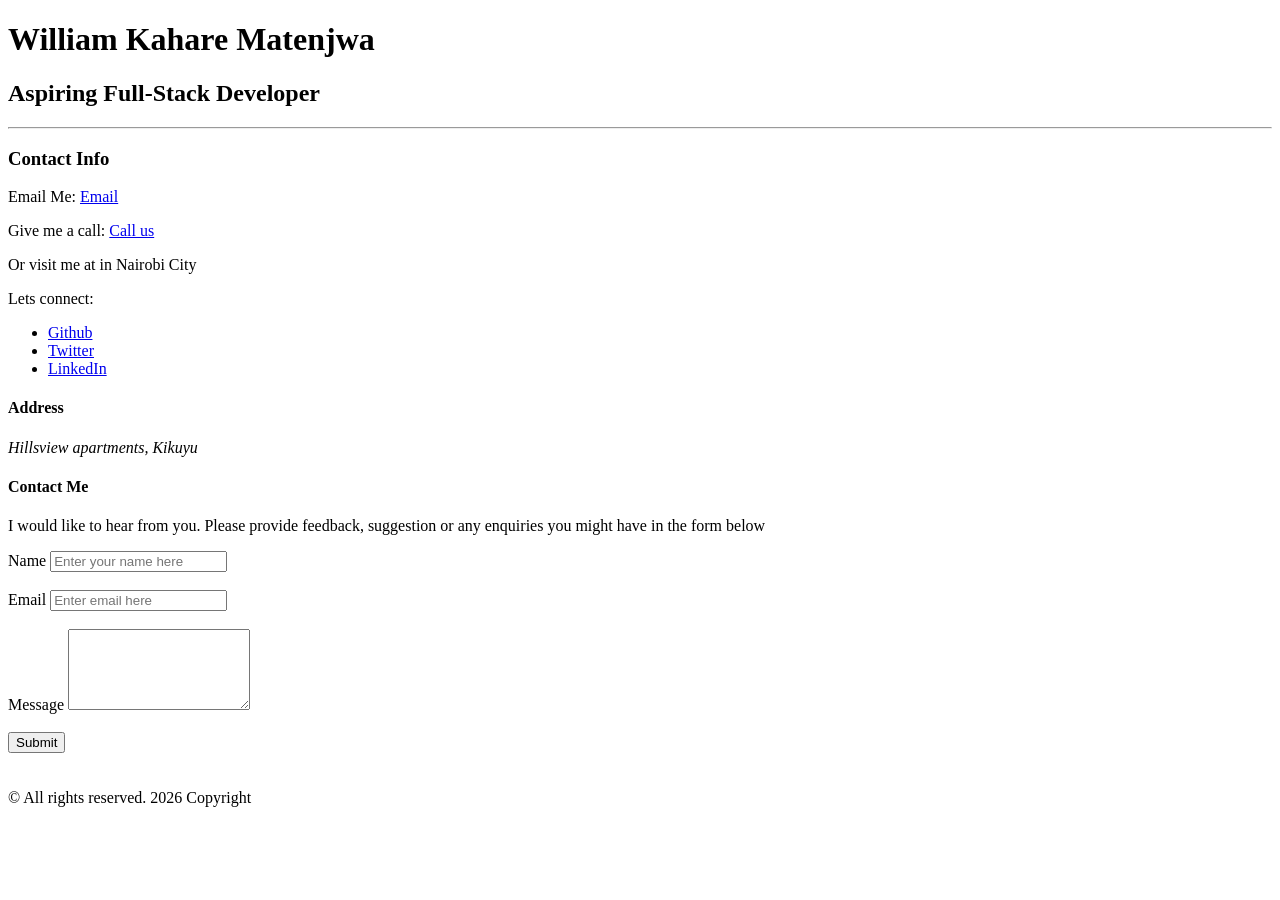
==== business-card.html @ 5278f7a9 "First commit of clean working version of business.html" ====
<!doctype html>
<html lang="en">
  <head>
    <meta charset="UTF-8" />
    <meta name="viewport" content="width=device-width, initial-scale=1.0" />
    <title>Business Card</title>
  </head>
  <body>
    <!-- Intro -->
    <header>
      <h1>William Kahare Matenjwa</h1>
      <h2>Aspiring Full-Stack Developer</h2>
    </header>
    <hr />
    <main>
      <!-- Contact info -->
      <section>
        <h3>Contact Info</h3>
        <p>Email Me: <a href="mailto:1992wkahare@gmail.com">Email</a></p>
        <p>Give me a call: <a href="tel:0705722914">Call us</a></p>
        <p id="city">Or visit me at in Nairobi City</p>

        <!-- Social Links -->
        <div>
          <nav>
            <p>Lets connect:</p>
            <ul>
              <li>
                <a href="https://github.com/willyk-77" target="_blank"
                  >Github</a
                >
              </li>
              <li><a href="https://x.com/" target="_blank">Twitter</a></li>
              <li>
                <a href="https://ke.linkedin.com/" target="_blank">LinkedIn</a>
              </li>
            </ul>
          </nav>
        </div>

        <!-- Address -->
        <h4>Address</h4>
        <address>Hillsview apartments, Kikuyu</address>
      </section>

      <!-- Contact Form -->
      <section>
        <h4>Contact Me</h4>
        <p>
          I would like to hear from you. Please provide feedback, suggestion or
          any enquiries you might have in the form below
        </p>
        <form action="#" method="POST">
          <label for="name">Name</label>
          <input
            type="text"
            name="name"
            id="name"
            placeholder="Enter your name here"
          />
          <br />
          <br />

          <label for="email">Email</label>
          <input
            type="email"
            name="email"
            id="email"
            placeholder="Enter email here"
          />
          <br />
          <br />

          <label for="message">Message </label>
          <textarea name="message" id="message" rows="5" cols="20"> </textarea>
        </form>
        <br />
        <button type="submit">Submit</button>
      </section>
    </main>
    <br />
    <br />
    <footer>&copy; All rights reserved. 2026 Copyright</footer>
  </body>
</html>
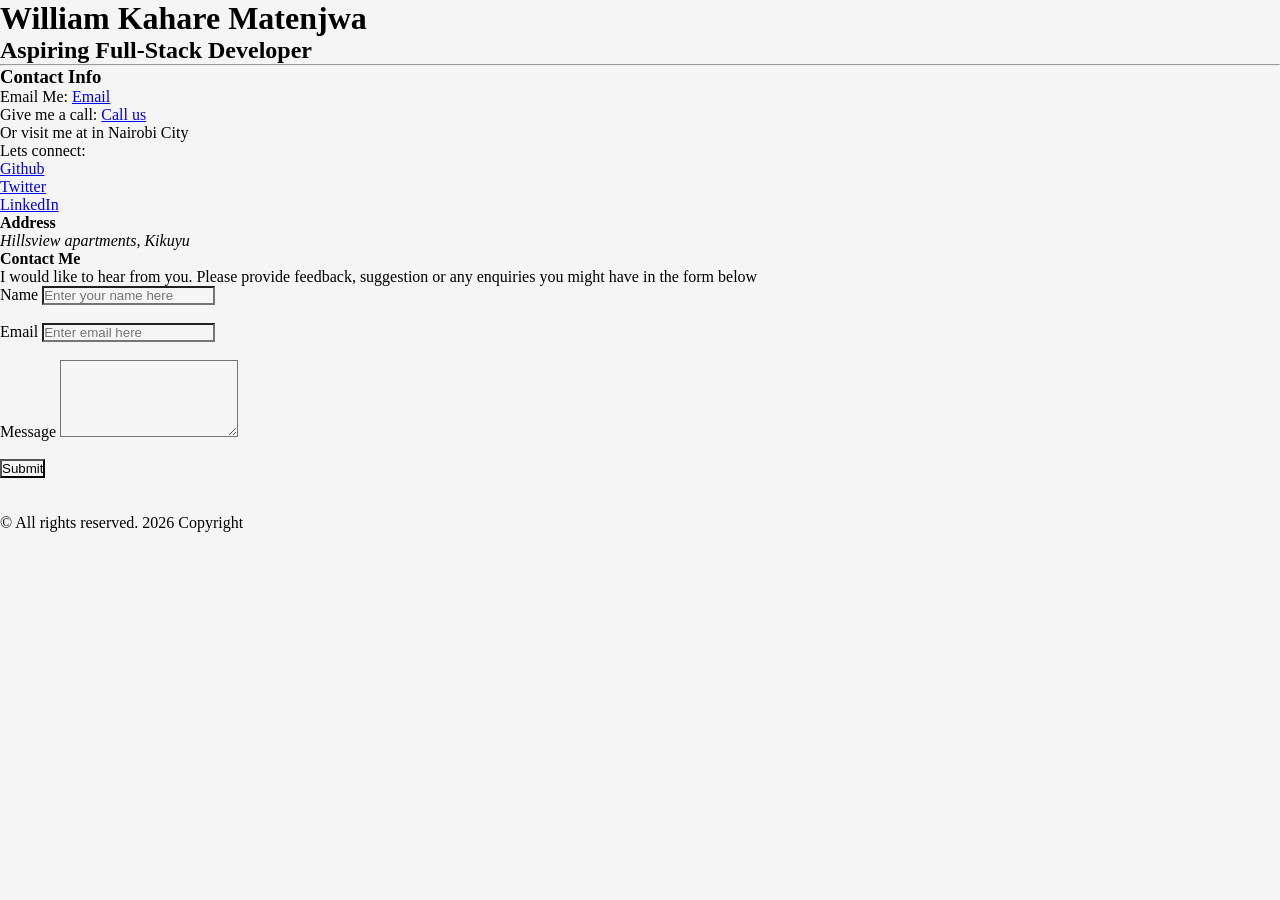
==== commit 1a2afe33: "added subtle grey color as background to entire page" ====
--- a/business-card.html
+++ b/business-card.html
@@ -3,83 +3,89 @@
   <head>
     <meta charset="UTF-8" />
     <meta name="viewport" content="width=device-width, initial-scale=1.0" />
+    <link rel="stylesheet" href="style.css" />
     <title>Business Card</title>
   </head>
   <body>
-    <!-- Intro -->
-    <header>
-      <h1>William Kahare Matenjwa</h1>
-      <h2>Aspiring Full-Stack Developer</h2>
-    </header>
-    <hr />
-    <main>
-      <!-- Contact info -->
-      <section>
-        <h3>Contact Info</h3>
-        <p>Email Me: <a href="mailto:1992wkahare@gmail.com">Email</a></p>
-        <p>Give me a call: <a href="tel:0705722914">Call us</a></p>
-        <p id="city">Or visit me at in Nairobi City</p>
+    <div id="container">
+      <!-- Intro -->
+      <header>
+        <h1>William Kahare Matenjwa</h1>
+        <h2>Aspiring Full-Stack Developer</h2>
+      </header>
+      <hr />
+      <main>
+        <!-- Contact info -->
+        <section>
+          <h3>Contact Info</h3>
+          <p>Email Me: <a href="mailto:1992wkahare@gmail.com">Email</a></p>
+          <p>Give me a call: <a href="tel:0705722914">Call us</a></p>
+          <p id="city">Or visit me at in Nairobi City</p>
 
-        <!-- Social Links -->
-        <div>
-          <nav>
-            <p>Lets connect:</p>
-            <ul>
-              <li>
-                <a href="https://github.com/willyk-77" target="_blank"
-                  >Github</a
-                >
-              </li>
-              <li><a href="https://x.com/" target="_blank">Twitter</a></li>
-              <li>
-                <a href="https://ke.linkedin.com/" target="_blank">LinkedIn</a>
-              </li>
-            </ul>
-          </nav>
-        </div>
+          <!-- Social Links -->
+          <div>
+            <nav>
+              <p>Lets connect:</p>
+              <ul>
+                <li>
+                  <a href="https://github.com/willyk-77" target="_blank"
+                    >Github</a
+                  >
+                </li>
+                <li><a href="https://x.com/" target="_blank">Twitter</a></li>
+                <li>
+                  <a href="https://ke.linkedin.com/" target="_blank"
+                    >LinkedIn</a
+                  >
+                </li>
+              </ul>
+            </nav>
+          </div>
 
-        <!-- Address -->
-        <h4>Address</h4>
-        <address>Hillsview apartments, Kikuyu</address>
-      </section>
+          <!-- Address -->
+          <h4>Address</h4>
+          <address>Hillsview apartments, Kikuyu</address>
+        </section>
 
-      <!-- Contact Form -->
-      <section>
-        <h4>Contact Me</h4>
-        <p>
-          I would like to hear from you. Please provide feedback, suggestion or
-          any enquiries you might have in the form below
-        </p>
-        <form action="#" method="POST">
-          <label for="name">Name</label>
-          <input
-            type="text"
-            name="name"
-            id="name"
-            placeholder="Enter your name here"
-          />
+        <!-- Contact Form -->
+        <section>
+          <h4>Contact Me</h4>
+          <p>
+            I would like to hear from you. Please provide feedback, suggestion
+            or any enquiries you might have in the form below
+          </p>
+          <form action="#" method="POST">
+            <label for="name">Name</label>
+            <input
+              type="text"
+              name="name"
+              id="name"
+              placeholder="Enter your name here"
+            />
+            <br />
+            <br />
+
+            <label for="email">Email</label>
+            <input
+              type="email"
+              name="email"
+              id="email"
+              placeholder="Enter email here"
+            />
+            <br />
+            <br />
+
+            <label for="message">Message </label>
+            <textarea name="message" id="message" rows="5" cols="20">
+            </textarea>
+          </form>
           <br />
-          <br />
-
-          <label for="email">Email</label>
-          <input
-            type="email"
-            name="email"
-            id="email"
-            placeholder="Enter email here"
-          />
-          <br />
-          <br />
-
-          <label for="message">Message </label>
-          <textarea name="message" id="message" rows="5" cols="20"> </textarea>
-        </form>
-        <br />
-        <button type="submit">Submit</button>
-      </section>
-    </main>
-    <br />
-    <br />
-    <footer>&copy; All rights reserved. 2026 Copyright</footer>
+          <button type="submit">Submit</button>
+        </section>
+      </main>
+      <br />
+      <br />
+      <footer>&copy; All rights reserved. 2026 Copyright</footer>
+    </div>
   </body>
 </html>
--- a/style.css
+++ b/style.css
@@ -0,0 +1,6 @@
+* {
+  margin: 0;
+  padding: 0;
+  box-sizing: border-box;
+  background-color: #f5f5f5;
+}
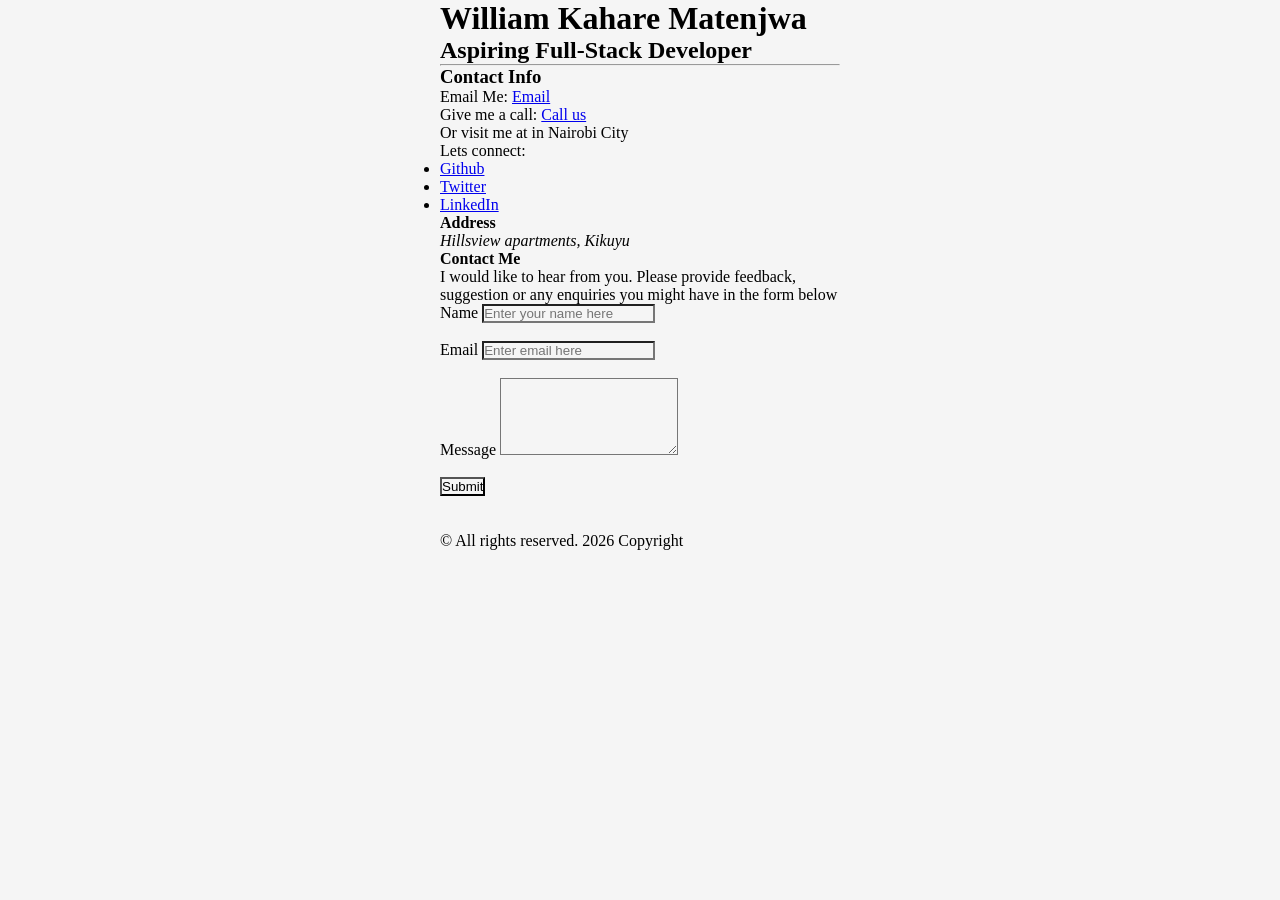
==== commit 2464f092: "Centered container inside body using flex" ====
--- a/business-card.html
+++ b/business-card.html
@@ -7,7 +7,7 @@
     <title>Business Card</title>
   </head>
   <body>
-    <div id="container">
+    <div class="container">
       <!-- Intro -->
       <header>
         <h1>William Kahare Matenjwa</h1>
--- a/style.css
+++ b/style.css
@@ -4,3 +4,11 @@
   box-sizing: border-box;
   background-color: #f5f5f5;
 }
+body {
+  display: flex;
+  justify-content: center;
+  align-items: center;
+}
+.container {
+  max-width: 400px;
+}
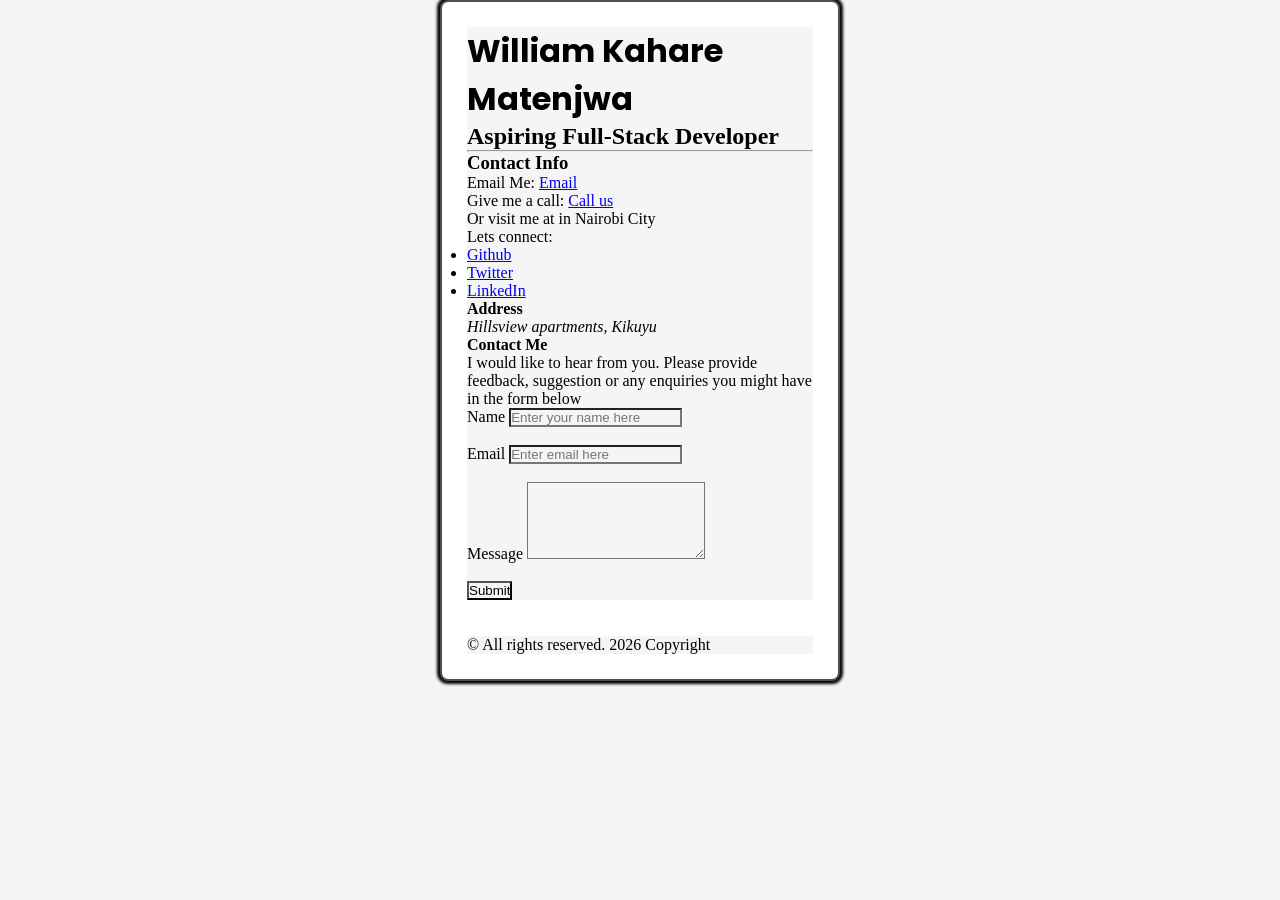
==== commit 61a3980a: "embedded poppin fonts and styled h1" ====
--- a/business-card.html
+++ b/business-card.html
@@ -3,6 +3,12 @@
   <head>
     <meta charset="UTF-8" />
     <meta name="viewport" content="width=device-width, initial-scale=1.0" />
+    <link rel="preconnect" href="https://fonts.googleapis.com" />
+    <link rel="preconnect" href="https://fonts.gstatic.com" crossorigin />
+    <link
+      href="https://fonts.googleapis.com/css2?family=Poppins:ital,wght@0,100;0,200;0,300;0,400;0,500;0,600;0,700;0,800;0,900;1,100;1,200;1,300;1,400;1,500;1,600;1,700;1,800;1,900&display=swap"
+      rel="stylesheet"
+    />
     <link rel="stylesheet" href="style.css" />
     <title>Business Card</title>
   </head>
--- a/style.css
+++ b/style.css
@@ -7,8 +7,15 @@
 body {
   display: flex;
   justify-content: center;
-  align-items: center;
 }
 .container {
   max-width: 400px;
+  background-color: white;
+  border: solid rgba(5, 0, 0, 0.7) 2px;
+  border-radius: 8px;
+  box-shadow: 0 0 3px 3px black;
+  padding: 25px;
 }
+h1 {
+  font-family: "Poppins", sans-serif;
+}
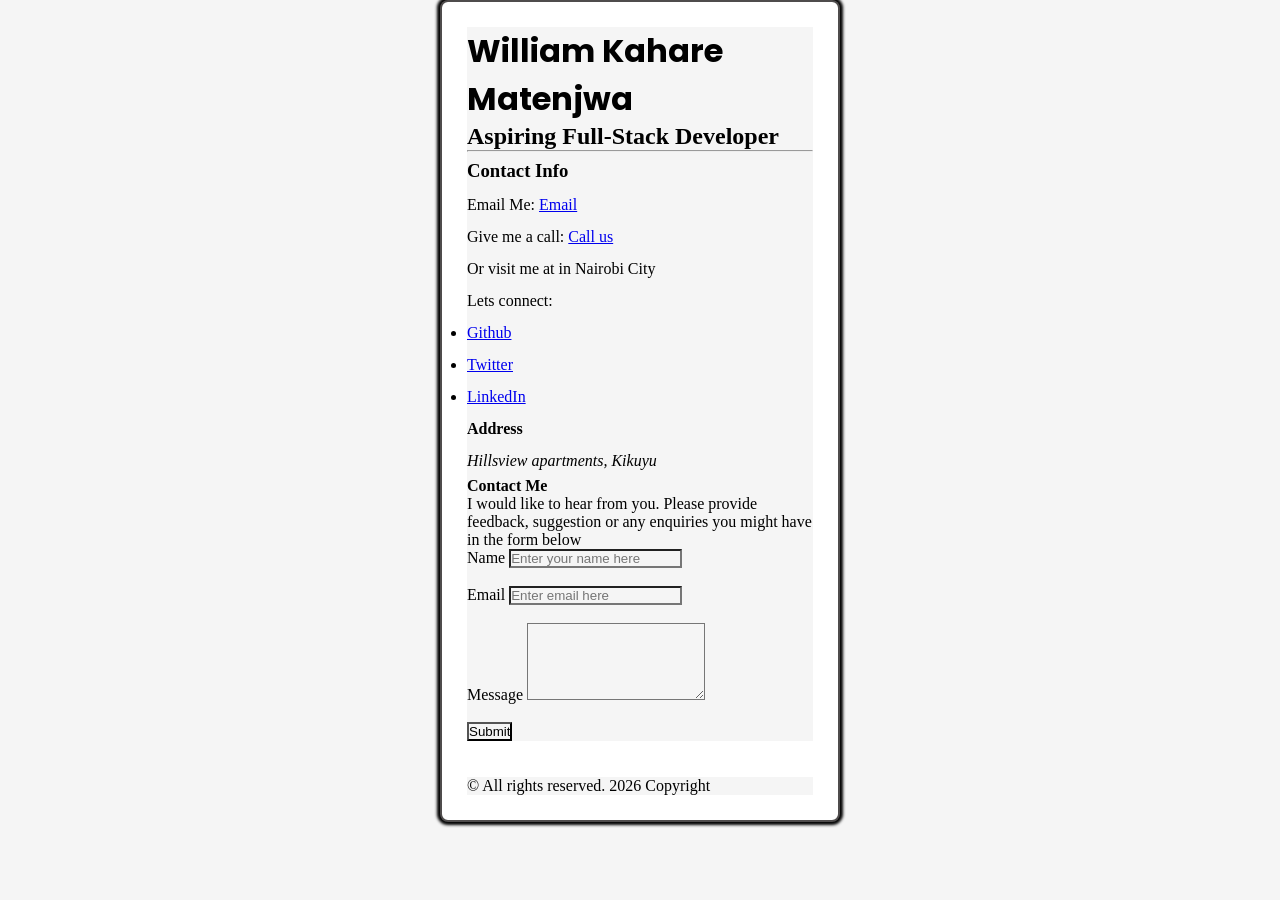
==== commit a5f00fc0: "added a line height of 2 to contact inf" ====
--- a/business-card.html
+++ b/business-card.html
@@ -22,7 +22,7 @@
       <hr />
       <main>
         <!-- Contact info -->
-        <section>
+        <section id="contactinfo">
           <h3>Contact Info</h3>
           <p>Email Me: <a href="mailto:1992wkahare@gmail.com">Email</a></p>
           <p>Give me a call: <a href="tel:0705722914">Call us</a></p>
@@ -54,7 +54,7 @@
         </section>
 
         <!-- Contact Form -->
-        <section>
+        <section id="contactform">
           <h4>Contact Me</h4>
           <p>
             I would like to hear from you. Please provide feedback, suggestion
--- a/style.css
+++ b/style.css
@@ -19,3 +19,6 @@
 h1 {
   font-family: "Poppins", sans-serif;
 }
+#contactinfo {
+  line-height: 2;
+}
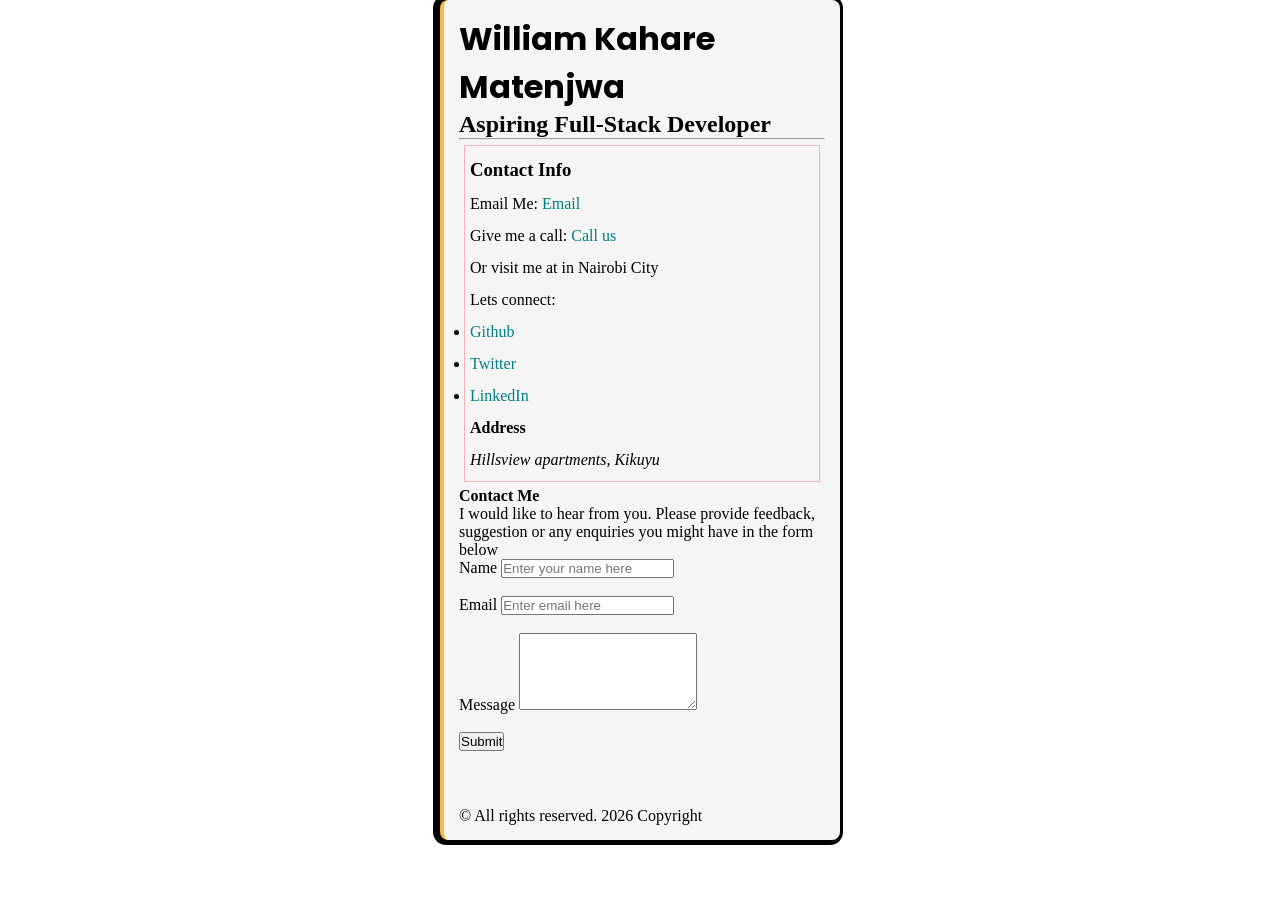
==== commit 5005e155: "Done styling element in css, commiting a final version" ====
--- a/business-card.html
+++ b/business-card.html
@@ -13,85 +13,87 @@
     <title>Business Card</title>
   </head>
   <body>
-    <div class="container">
-      <!-- Intro -->
-      <header>
-        <h1>William Kahare Matenjwa</h1>
-        <h2>Aspiring Full-Stack Developer</h2>
-      </header>
-      <hr />
-      <main>
-        <!-- Contact info -->
-        <section id="contactinfo">
-          <h3>Contact Info</h3>
-          <p>Email Me: <a href="mailto:1992wkahare@gmail.com">Email</a></p>
-          <p>Give me a call: <a href="tel:0705722914">Call us</a></p>
-          <p id="city">Or visit me at in Nairobi City</p>
+    <div class="container-wrapper">
+      <div class="container">
+        <!-- Intro -->
+        <header>
+          <h1>William Kahare Matenjwa</h1>
+          <h2>Aspiring Full-Stack Developer</h2>
+        </header>
+        <hr />
+        <main>
+          <!-- Contact info -->
+          <section id="contactinfo">
+            <h3>Contact Info</h3>
+            <p>Email Me: <a href="mailto:1992wkahare@gmail.com">Email</a></p>
+            <p>Give me a call: <a href="tel:0705722914">Call us</a></p>
+            <p id="city">Or visit me at in Nairobi City</p>
 
-          <!-- Social Links -->
-          <div>
-            <nav>
-              <p>Lets connect:</p>
-              <ul>
-                <li>
-                  <a href="https://github.com/willyk-77" target="_blank"
-                    >Github</a
-                  >
-                </li>
-                <li><a href="https://x.com/" target="_blank">Twitter</a></li>
-                <li>
-                  <a href="https://ke.linkedin.com/" target="_blank"
-                    >LinkedIn</a
-                  >
-                </li>
-              </ul>
-            </nav>
-          </div>
+            <!-- Social Links -->
+            <div>
+              <nav>
+                <p>Lets connect:</p>
+                <ul>
+                  <li>
+                    <a href="https://github.com/willyk-77" target="_blank"
+                      >Github</a
+                    >
+                  </li>
+                  <li><a href="https://x.com/" target="_blank">Twitter</a></li>
+                  <li>
+                    <a href="https://ke.linkedin.com/" target="_blank"
+                      >LinkedIn</a
+                    >
+                  </li>
+                </ul>
+              </nav>
+            </div>
 
-          <!-- Address -->
-          <h4>Address</h4>
-          <address>Hillsview apartments, Kikuyu</address>
-        </section>
+            <!-- Address -->
+            <h4>Address</h4>
+            <address>Hillsview apartments, Kikuyu</address>
+          </section>
 
-        <!-- Contact Form -->
-        <section id="contactform">
-          <h4>Contact Me</h4>
-          <p>
-            I would like to hear from you. Please provide feedback, suggestion
-            or any enquiries you might have in the form below
-          </p>
-          <form action="#" method="POST">
-            <label for="name">Name</label>
-            <input
-              type="text"
-              name="name"
-              id="name"
-              placeholder="Enter your name here"
-            />
+          <!-- Contact Form -->
+          <section id="contactform">
+            <h4>Contact Me</h4>
+            <p>
+              I would like to hear from you. Please provide feedback, suggestion
+              or any enquiries you might have in the form below
+            </p>
+            <form action="#" method="POST">
+              <label for="name">Name</label>
+              <input
+                type="text"
+                name="name"
+                id="name"
+                placeholder="Enter your name here"
+              />
+              <br />
+              <br />
+
+              <label for="email">Email</label>
+              <input
+                type="email"
+                name="email"
+                id="email"
+                placeholder="Enter email here"
+              />
+              <br />
+              <br />
+
+              <label for="message">Message </label>
+              <textarea name="message" id="message" rows="5" cols="20">
+              </textarea>
+            </form>
             <br />
-            <br />
-
-            <label for="email">Email</label>
-            <input
-              type="email"
-              name="email"
-              id="email"
-              placeholder="Enter email here"
-            />
-            <br />
-            <br />
-
-            <label for="message">Message </label>
-            <textarea name="message" id="message" rows="5" cols="20">
-            </textarea>
-          </form>
-          <br />
-          <button type="submit">Submit</button>
-        </section>
-      </main>
-      <br />
-      <br />
-      <footer>&copy; All rights reserved. 2026 Copyright</footer>
+            <button type="submit">Submit</button>
+          </section>
+        </main>
+        <br />
+        <br />
+        <footer>&copy; All rights reserved. 2026 Copyright</footer>
+      </div>
     </div>
   </body>
 </html>
--- a/style.css
+++ b/style.css
@@ -2,23 +2,143 @@
   margin: 0;
   padding: 0;
   box-sizing: border-box;
-  background-color: #f5f5f5;
 }
-body {
+.container-wrapper {
   display: flex;
   justify-content: center;
+  align-items: center;
 }
 .container {
   max-width: 400px;
-  background-color: white;
-  border: solid rgba(5, 0, 0, 0.7) 2px;
+  background-color: #f5f5f5;
+  border-left: solid rgba(243, 163, 3, 0.7) 4px;
   border-radius: 8px;
-  box-shadow: 0 0 3px 3px black;
-  padding: 25px;
+  box-shadow: -2px 0 0 5px black;
+  padding: 15px;
 }
+
 h1 {
   font-family: "Poppins", sans-serif;
 }
 #contactinfo {
+  border: 1px solid rgba(255, 25, 55, 0.3);
   line-height: 2;
+  padding: 5px;
+  margin: 5px;
 }
+
+a {
+  text-decoration: none;
+  color: teal;
+}
+a:hover {
+  color: rgb(222, 41, 173);
+  transition: color 0.2s ease;
+}
+
+/* Pricing Plans */
+.pricing-container {
+  min-width: 80vw;
+  display: flex;
+  flex-direction: column;
+  align-items: center;
+}
+.highlights {
+  display: flex;
+  flex-direction: column;
+  align-items: center;
+}
+.small-line {
+  font-family: "Poppins", sans-serif;
+  font-size: 0.8rem;
+  font-weight: 500;
+  color: teal;
+}
+.main-line {
+  color: orange;
+}
+.sub-line {
+  margin-bottom: 10px;
+  letter-spacing: 0.1em;
+}
+.pop {
+  display: flex;
+  flex-direction: column;
+  align-items: center;
+  border-bottom: 1px solid rgba(0, 0, 0, 0.6);
+}
+.pro-pop {
+  border-bottom: 1px solid rgba(255, 255, 255, 0.6);
+}
+.cards {
+  display: flex;
+  justify-content: center;
+  gap: 35px;
+  padding: 15px;
+}
+.card {
+  background-color: white;
+  padding: 20px;
+  border-radius: 12px;
+  box-shadow: 0 0 5px 2px black;
+  display: flex;
+  flex-direction: column;
+  align-items: center;
+}
+.pro {
+  background-color: black;
+  color: darkgray;
+  transform: scale(1.07);
+}
+
+.pro:hover {
+  box-shadow: 0 0 7px 5px rgba(0, 0, 0, 0.7);
+}
+
+.package-name {
+  text-transform: uppercase;
+  font-size: 0.8rem;
+  font-weight: 700;
+  letter-spacing: 0.12em;
+  color: darkorange;
+  line-height: 2rem;
+  font-family: "Poppins", sans-serif;
+}
+
+.price {
+  font-family: "Poppins", sans-serif;
+  font-weight: 700;
+  font-size: larger;
+  margin-bottom: 20px;
+}
+
+.features {
+  line-height: 2rem;
+  letter-spacing: 0.1em;
+  font-size: 1rem;
+  font-weight: 300;
+  list-style: none;
+  margin-bottom: 30px;
+}
+
+.features li::before {
+  content: "* ";
+}
+.card-btn {
+  background-color: grey;
+  color: white;
+  padding: 10px;
+  border-radius: 8px;
+  font-weight: 600;
+}
+.card-btn:hover {
+  background-color: orange;
+  transition: color 0.3s ease;
+}
+.pro-btn {
+  background-color: cyan;
+  color: black;
+}
+main {
+  margin-bottom: 20px;
+}
